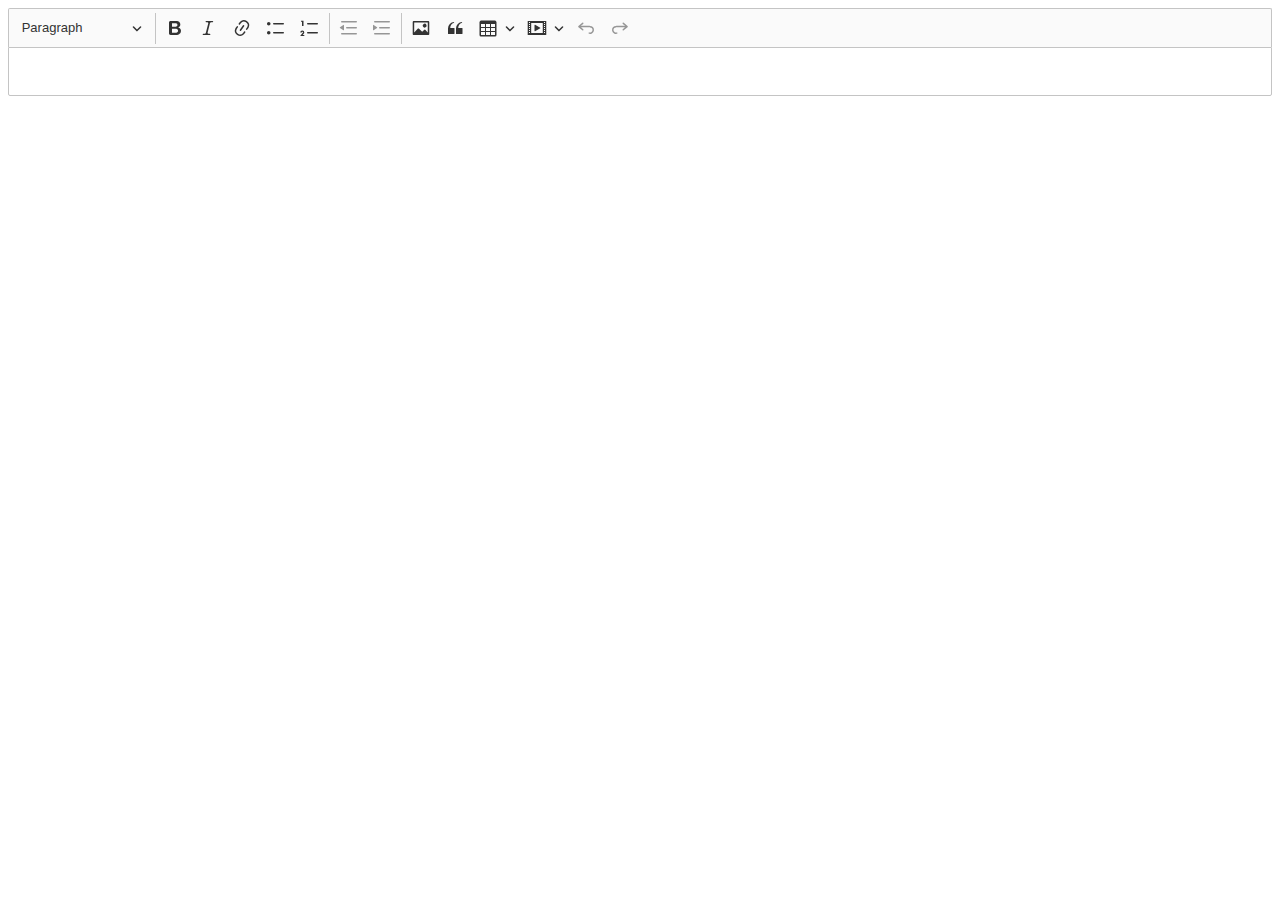
==== index.html @ 49d79a0c "Add files via upload" ====
<!DOCTYPE html>
<html lang="en">
<head>
    <meta charset="UTF-8">
    <meta http-equiv="X-UA-Compatible" content="IE=edge">
    <meta name="viewport" content="width=device-width, initial-scale=1.0">
    <title>CkEditor</title>
</head>
<body>
        <textarea name="content" id="editor" cols="30" rows="10"></textarea>
    
    
<script src="ckeditor5-build-classic/ckeditor.js"></script>
<script >
    ClassicEditor
    .create(document.querySelector("#editor"))
    .catch(error => {
        console.error(error)
    });
</script>
</body>
</html>
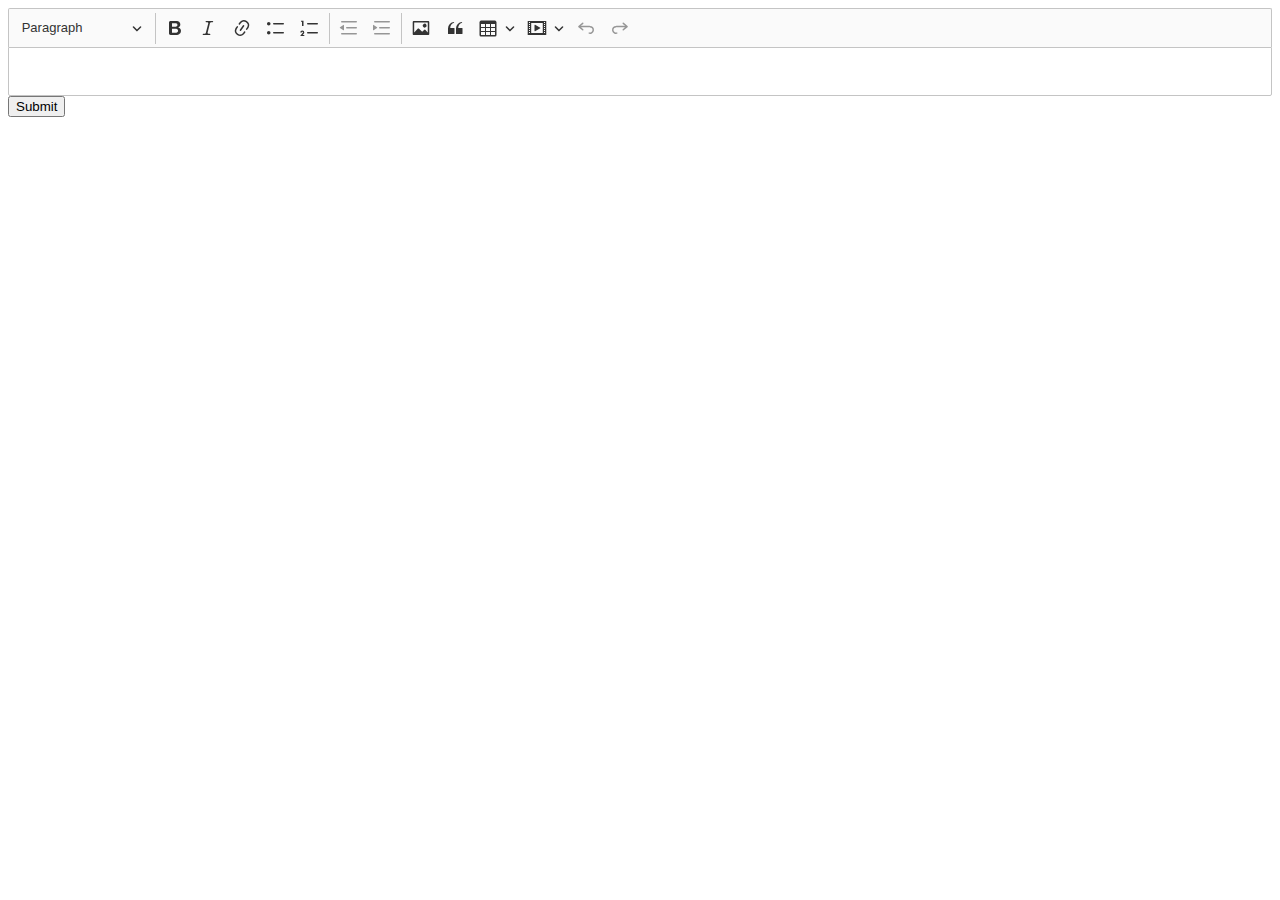
==== commit 1cea728a: "Update index.html" ====
--- a/index.html
+++ b/index.html
@@ -8,15 +8,26 @@
 </head>
 <body>
         <textarea name="content" id="editor" cols="30" rows="10"></textarea>
-    
+        <button type="submit" id="submit">Submit</button>
+        <div id="content"></div>
     
 <script src="ckeditor5-build-classic/ckeditor.js"></script>
 <script >
-    ClassicEditor
-    .create(document.querySelector("#editor"))
-    .catch(error => {
-        console.error(error)
+     let editor;
+
+ClassicEditor
+    .create( document.querySelector( '#editor' ) )
+    .then( newEditor => {
+        editor = newEditor;
+    } )
+    .catch( error => {
+        console.error( error );
+    } );
+
+document.querySelector( '#submit' ).addEventListener( 'click', () => {
+    const editorData = editor.getData();
+    document.querySelector( '#content' ).innerHTML = editorData;
     });
 </script>
 </body>
-</html>+</html>
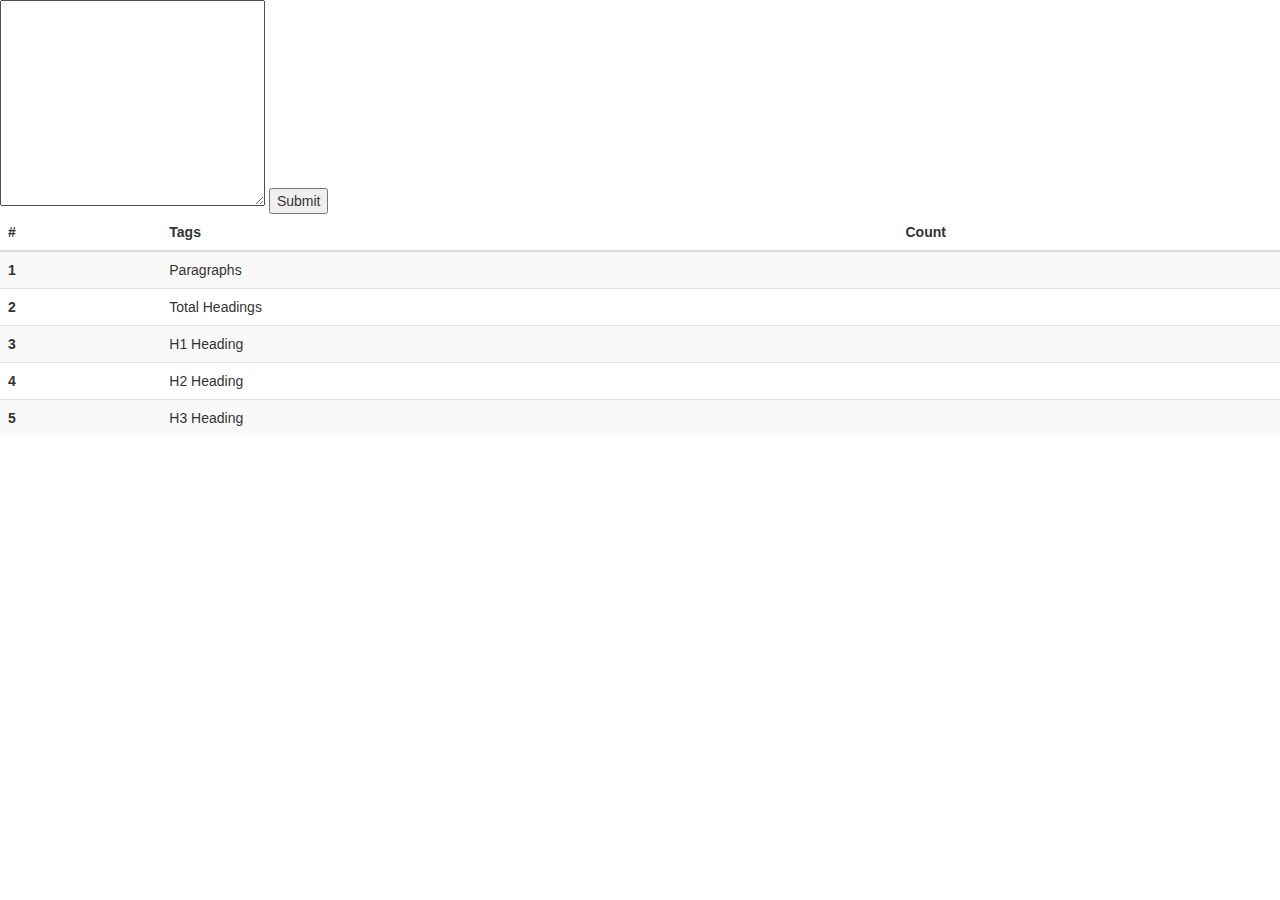
==== commit 87da2e9e: "update count" ====
--- a/index.html
+++ b/index.html
@@ -5,29 +5,75 @@
     <meta http-equiv="X-UA-Compatible" content="IE=edge">
     <meta name="viewport" content="width=device-width, initial-scale=1.0">
     <title>CkEditor</title>
+    <link rel="stylesheet" href="https://maxcdn.bootstrapcdn.com/bootstrap/3.3.7/css/bootstrap.min.css">
+    <script src="https://cdn.ckeditor.com/4.16.2/standard/ckeditor.js"></script>
 </head>
 <body>
-        <textarea name="content" id="editor" cols="30" rows="10"></textarea>
+    <textarea name="editor1"  cols="30" rows="10"></textarea>
         <button type="submit" id="submit">Submit</button>
         <div id="content"></div>
+        <div>
+            <table class="table table-striped table-dark">
+                <thead>
+                  <tr>
+                    <th scope="col">#</th>
+                    <th scope="col">Tags</th>
+                    <th scope="col">Count</th>
+                  </tr>
+                </thead>
+                <tbody>
+                  <tr>
+                    <th scope="row">1</th>
+                    <td>Paragraphs</td>
+                    <td id="paraCnt"></td>
+                  </tr>
+                  <tr>
+                    <th scope="row">2</th>
+                    <td>Total Headings</td>
+                    <td id="headingCnt"></td>
+                  </tr>
+                  <tr>
+                    <th scope="row">3</th>
+                    <td>H1 Heading</td>
+                    <td id="h1Cnt"></td>
+                  </tr>
+                  <tr>
+                    <th scope="row">4</th>
+                    <td>H2 Heading</td>
+                    <td id="h2Cnt"></td>
+                  </tr>
+                  <tr>
+                    <th scope="row">5</th>
+                    <td>H3 Heading</td>
+                    <td id="h3Cnt"></td>
+                  </tr>
+                </tbody>
+              </table>
+        </div>
     
-<script src="ckeditor5-build-classic/ckeditor.js"></script>
+
 <script >
-     let editor;
+      CKEDITOR.replace('editor1');
+      
+      document.querySelector( '#submit' ).addEventListener( 'click', () => { 
+        var objEditor1 = CKEDITOR.instances["editor1"];
+        var data = objEditor1.getData();
+            alert(data);
+            var paracount = (data.match(/<p>/g) || []).length;
+            var h1count = (data.match(/<h1>/g) || []).length;
+            var h2count = (data.match(/<h2>/g) || []).length;
+            var h3count = (data.match(/<h3>/g) || []).length; 
+            var totalheadings = h1count + h2count + h3count;             
+            console.log(paracount,h1count,h2count,h3count,totalheadings);    
+    document.querySelector( '#paraCnt' ).innerHTML =  paracount;  
+    document.querySelector( '#headingCnt' ).innerHTML =  totalheadings; 
+    document.querySelector( '#h1Cnt' ).innerHTML =  h1count; 
+    document.querySelector( '#h2Cnt' ).innerHTML =  h2count;
+    document.querySelector( '#h3Cnt' ).innerHTML =  h3count;   
+    document.querySelector( '#content' ).innerHTML = objEditor1.getData();
+ } );
+    
 
-ClassicEditor
-    .create( document.querySelector( '#editor' ) )
-    .then( newEditor => {
-        editor = newEditor;
-    } )
-    .catch( error => {
-        console.error( error );
-    } );
-
-document.querySelector( '#submit' ).addEventListener( 'click', () => {
-    const editorData = editor.getData();
-    document.querySelector( '#content' ).innerHTML = editorData;
-    });
 </script>
 </body>
 </html>
